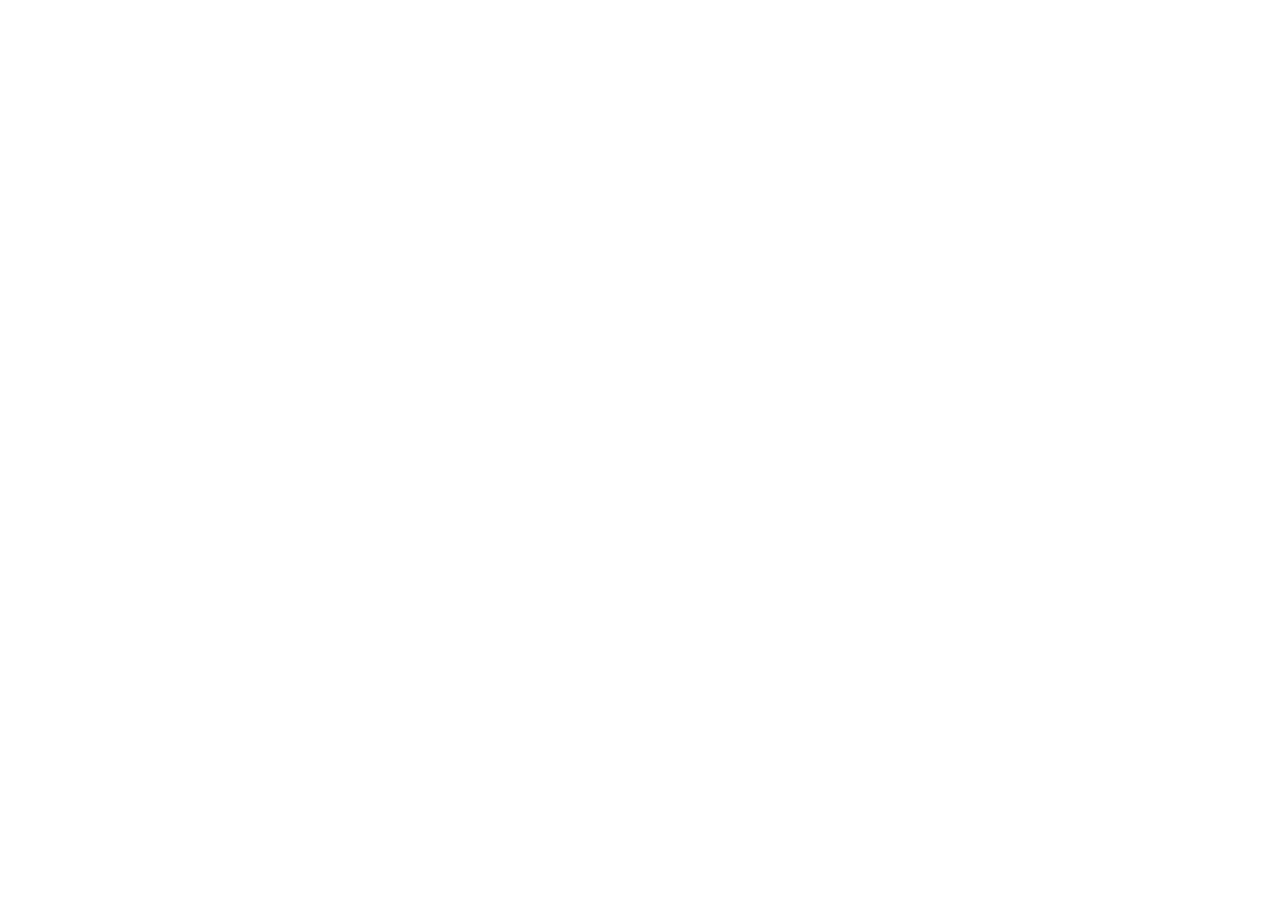
==== Pages/animation.html @ 301a2d3a "contact.html" ====
<!doctype html>
<html lang="en">
    <head>
        <meta charset="UTF-8" />
        <meta name="viewport" content="width=device-width, initial-scale=1.0" />
        <title>Animation</title>
        <link rel="stylesheet" href="./css/reset.css" />
        <link rel="stylesheet" href="./css/animation.css" />
    </head>
    <body>
        <div class="wrapper">
            <div class="loader">
                <div class="loading--dot">
                    <span class="dot"></span>
                    <span class="dot"></span>
                    <span class="dot"></span>
                    <span class="dot"></span>
                    <span class="dot"></span>
                    <span class="dot"></span>
                    <span class="dot"></span>
                </div>
                <div class="loading--dot">
                    <span class="dot"></span>
                    <span class="dot"></span>
                    <span class="dot"></span>
                    <span class="dot"></span>
                    <span class="dot"></span>
                    <span class="dot"></span>
                    <span class="dot"></span>
                </div>
            </div>
        </div>
    </body>
</html>
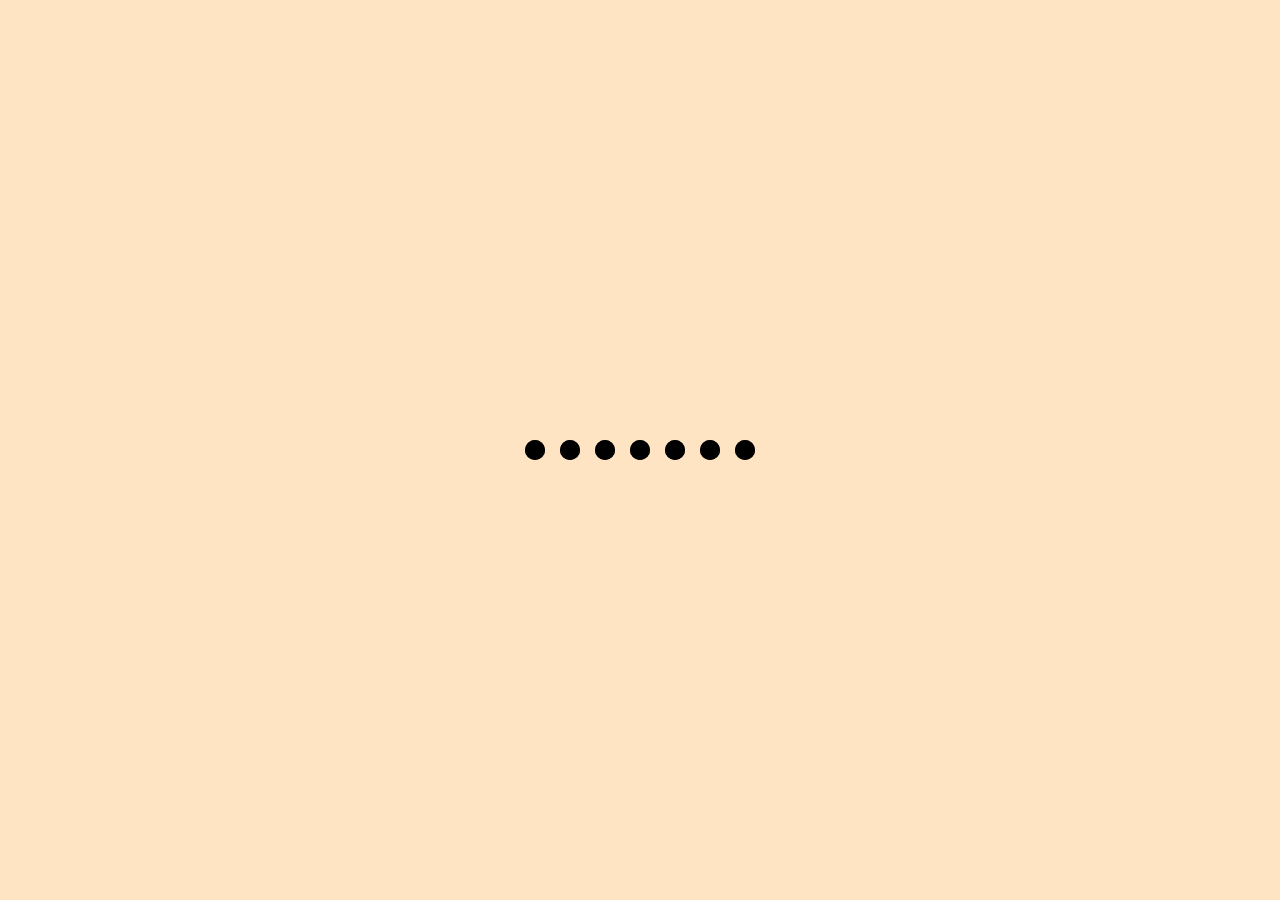
==== commit 75837cc5: "table.html" ====
--- a/Pages/animation.html
+++ b/Pages/animation.html
@@ -4,8 +4,8 @@
         <meta charset="UTF-8" />
         <meta name="viewport" content="width=device-width, initial-scale=1.0" />
         <title>Animation</title>
-        <link rel="stylesheet" href="./css/reset.css" />
-        <link rel="stylesheet" href="./css/animation.css" />
+        <link rel="stylesheet" href="../css/reset.css" />
+        <link rel="stylesheet" href="../css/animation.css" />
     </head>
     <body>
         <div class="wrapper">
--- a/css/animation.css
+++ b/css/animation.css
@@ -0,0 +1,129 @@
+* {
+    box-sizing: border-box;
+    margin: 0;
+    padding: 0;
+}
+
+body {
+    width: 100%;
+    height: 100vh;
+    display: flex;
+    justify-content: center;
+    align-items: center;
+    background-color: #fff;
+}
+
+.wrapper {
+    background-color: bisque;
+    width: 100vw;
+    height: 100vh;
+    display: flex;
+    justify-content: center;
+    align-items: center;
+}
+
+.loader {
+    position: relative;
+}
+
+.loading--dot {
+    display: flex;
+    justify-content: center;
+    align-items: center;
+    gap: 15px;
+    position: relative;
+}
+
+.loading--dot + .loading--dot {
+    position: absolute;
+    top: 0;
+    left: 0;
+}
+
+.dot {
+    width: 20px;
+    height: 20px;
+    background-color: black;
+    border-radius: 50%;
+    position: relative;
+    animation: loading 6s linear infinite;
+}
+
+.loading--dot:nth-child(2) {
+    animation-delay: 0.3s;
+}
+
+.loading--dot:nth-child(3) {
+    animation-delay: 0.6s;
+}
+
+.loading--dot:nth-child(4) {
+    animation-delay: 0.9s;
+}
+
+.loading--dot:nth-child(5) {
+    animation-delay: 1.2s;
+}
+
+.loading--dot:nth-child(6) {
+    animation-delay: 1.5s;
+}
+
+.loading--dot:nth-child(7) {
+    animation-delay: 1.8s;
+}
+
+.loading--dot + .loading--dot > .dot {
+    animation-delay: 3s;
+}
+
+.loading--dot + .loading--dot > .dot:nth-child(2) {
+    animation-delay: 3.3s;
+}
+
+.loading--dot + .loading--dot > .dot:nth-child(3) {
+    animation-delay: 3.6s;
+}
+.loading--dot + .loading--dot > .dot:nth-child(4) {
+    animation-delay: 3.9s;
+}
+.loading--dot + .loading--dot > .dot:nth-child(5) {
+    animation-delay: 4.2s;
+}
+.loading--dot + .loading--dot > .dot:nth-child(6) {
+    animation-delay: 4.5s;
+}
+.loading--dot + .loading--dot > .dot:nth-child(7) {
+    animation-delay: 4.8s;
+}
+
+@keyframes loading {
+    0%,
+    100% {
+        opacity: 0;
+        scale: 0;
+    }
+    10% {
+        opacity: 0;
+        scale: 0.6;
+    }
+    25% {
+        transform: translateY(-40px);
+        scale: 1;
+        opacity: 1;
+    }
+    50% {
+        transform: translateY(0x);
+        scale: 1.6;
+        opacity: 1;
+    }
+    75% {
+        transform: translateY(40px);
+        scale: 1;
+        opacity: 1;
+    }
+    90% {
+        opacity: 0;
+        scale: 0.6;
+    }
+}
